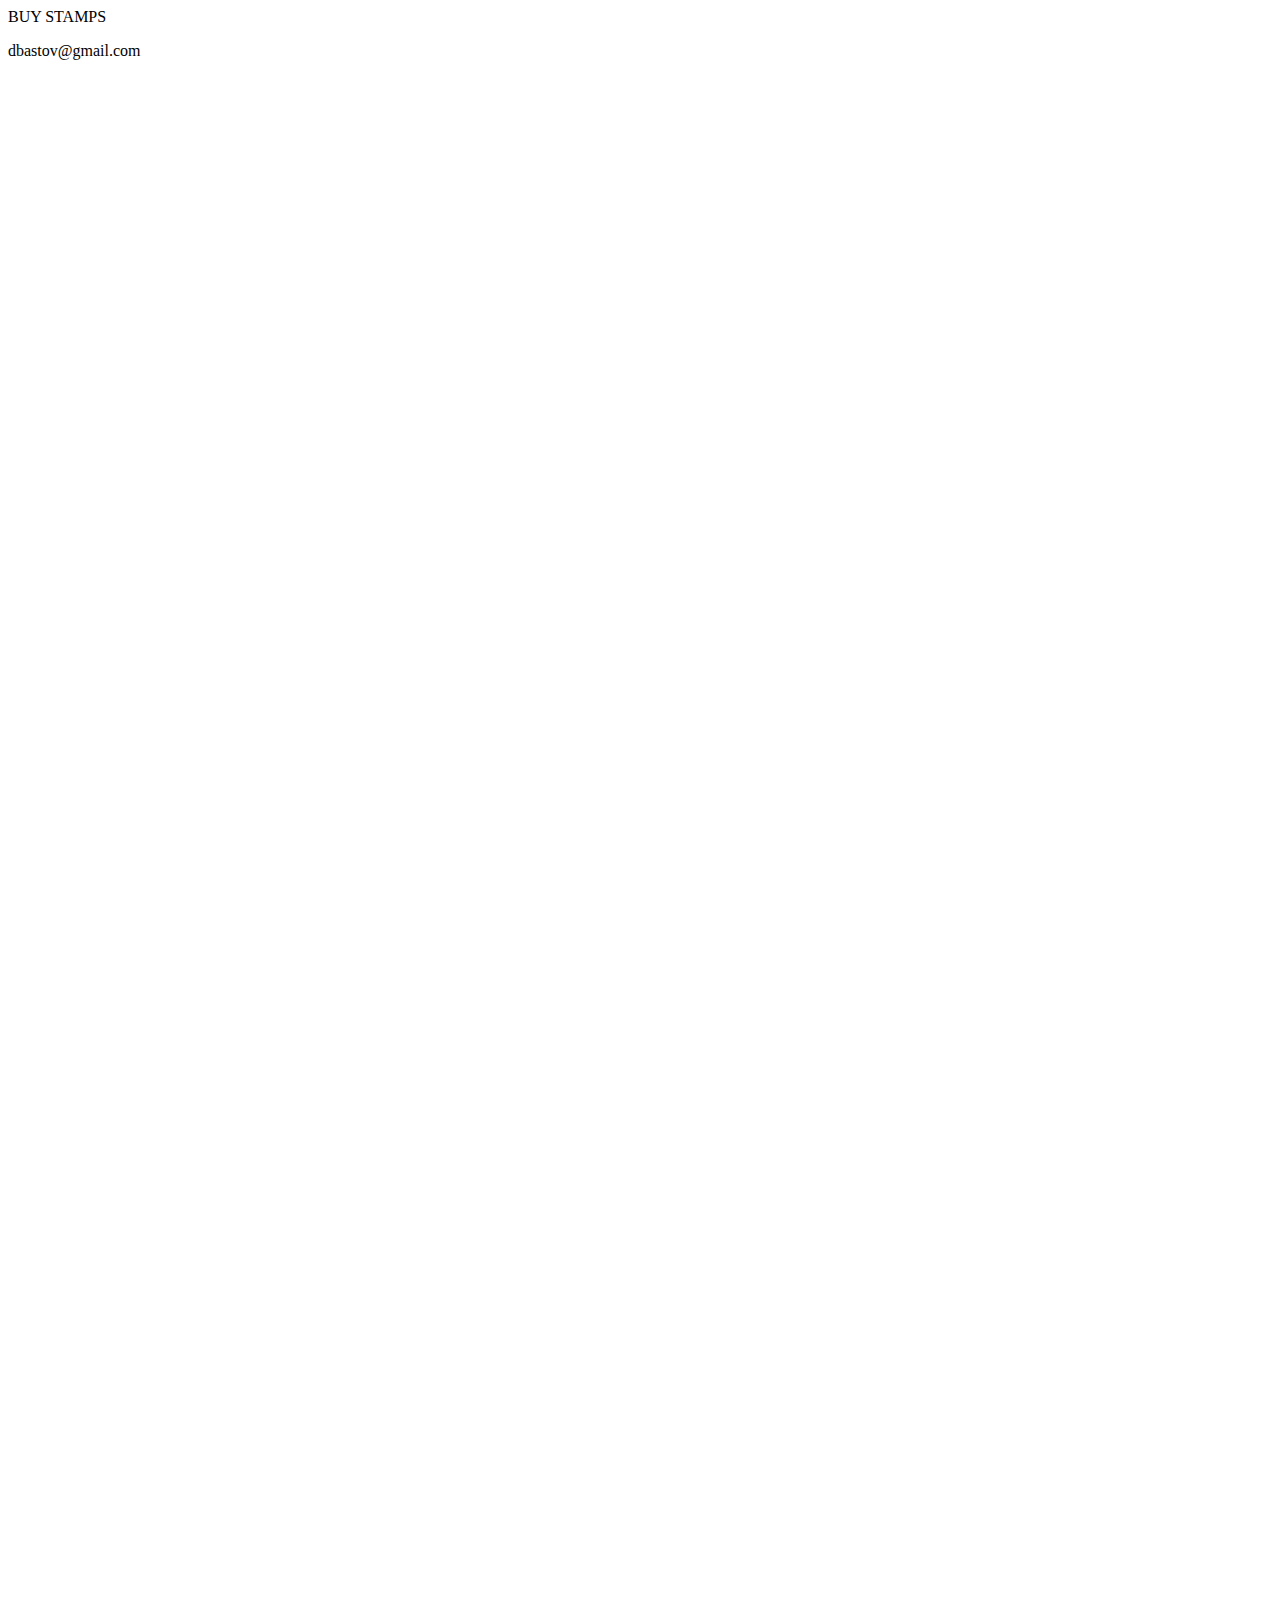
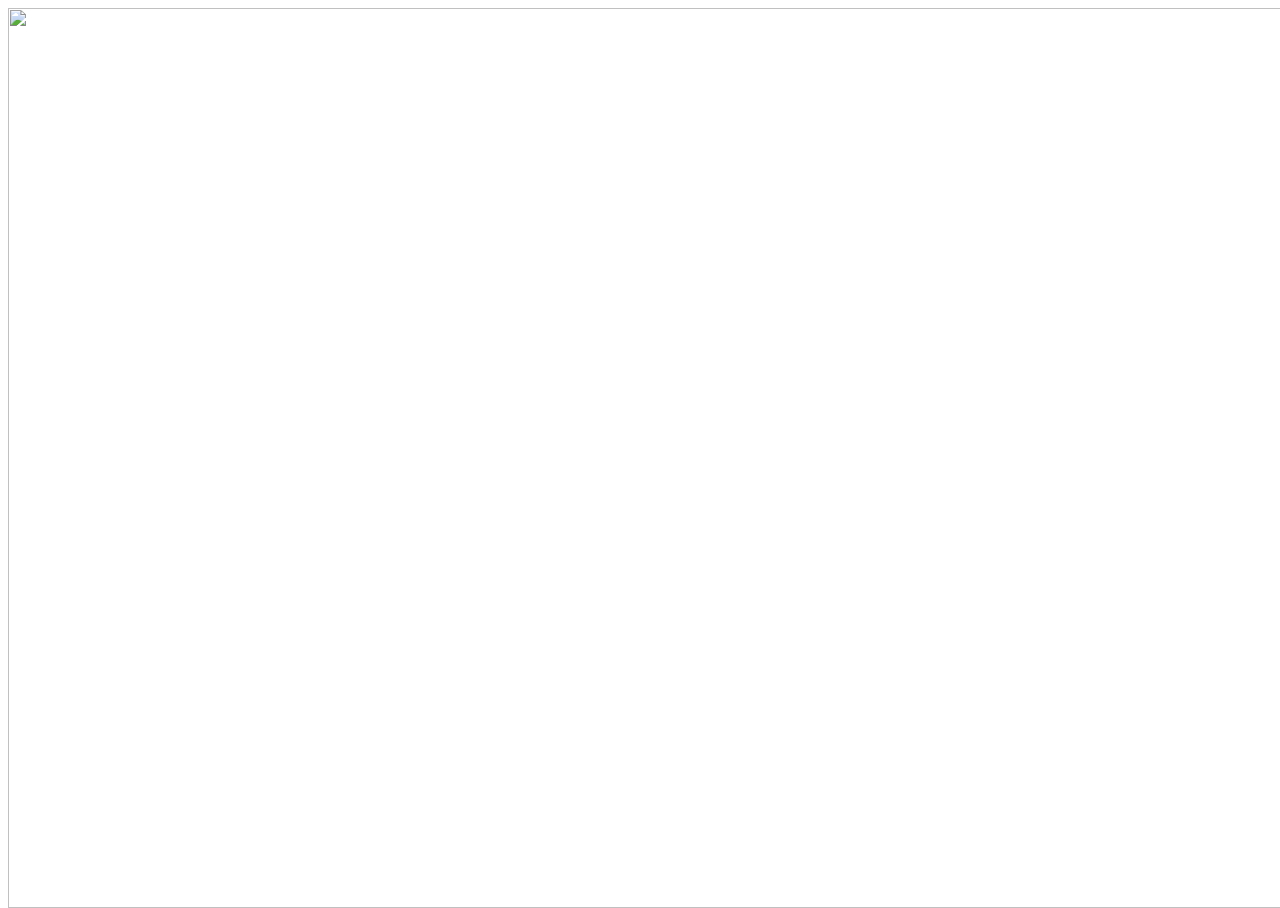
==== backbone.html @ 064abe83 "new modal design" ====
<body>
	<div id="main-container">
		<div id="sidebar">
			<div id="top-stripe"></div>
			<div id="large"></div>
			<img src="https://rawgit.com/bastovd/stampz/master/envelope.png" style="width:100%;margin-top:125%;position:absolute" />
			<div id="store">
				<div id="store-button">
					<p id="store-p">BUY STAMPS</p>
				</div>
			</div>
		</div>
		<div id="topbar">
			<div id="account">
				<p id="email-p">dbastov@gmail.com</p>
			</div>
		</div>
		<div id="gallery">
			<div id="thumbnails" style="height:100%"></div>
		</div>
		<div id="botbar">
			<div id="sharer-container"></div>
		</div>
	</div>
	<!--<script src="jquery-1.10.2.min.js"></script>
	<script src="underscore-min.js"></script>
	<script src="backbone-min.js"></script>
	<script src="jquery.sharer.js"></script>-->
	<script type="text/javascript">$("#thumbnails").backbone()</script>
	<script type="text/javascript">$("#sharer-container").sharer()</script>
	<!--<script src="parse-1.4.2.min.js"></script>
	<script src="backbone-examples.js"></script>-->
</body>
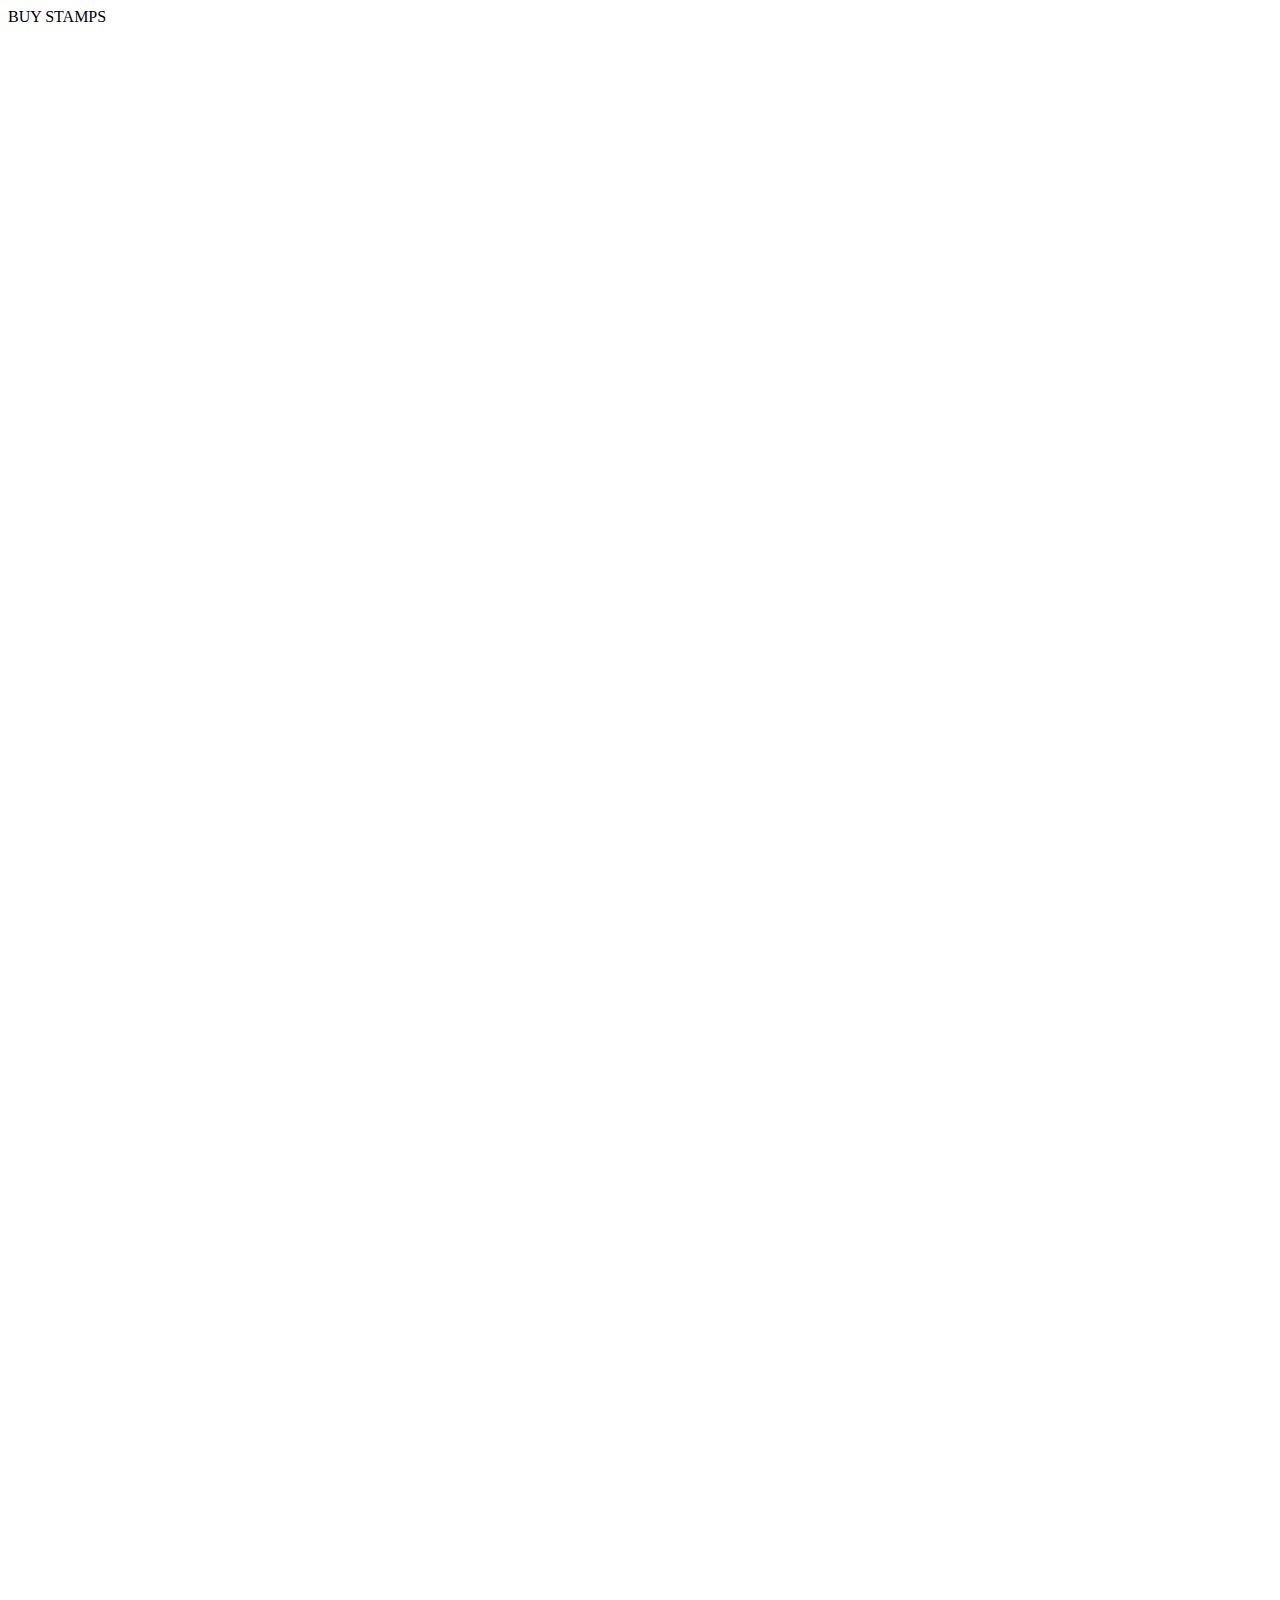
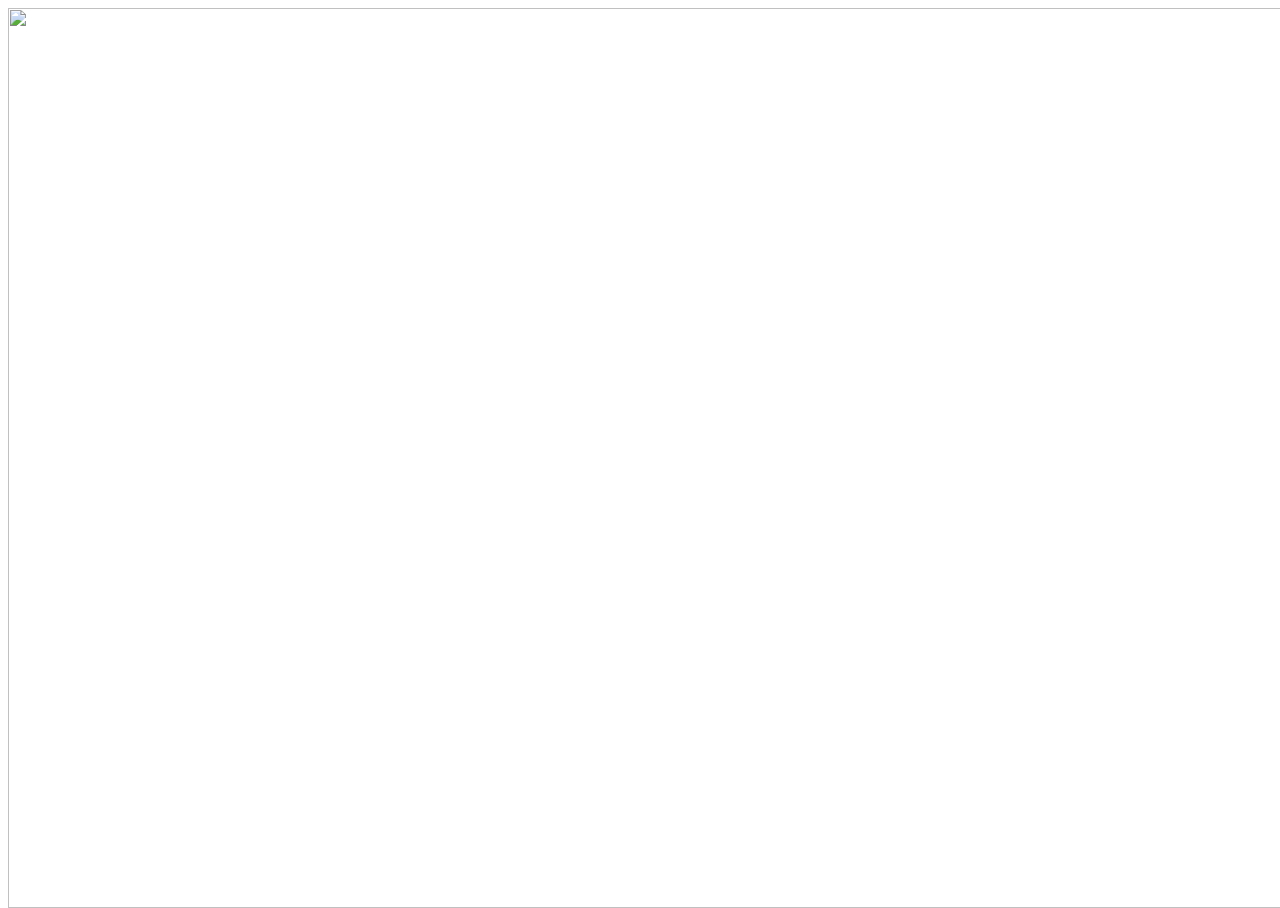
==== commit 934105e1: "new modal design" ====
--- a/backbone.html
+++ b/backbone.html
@@ -12,7 +12,7 @@
 		</div>
 		<div id="topbar">
 			<div id="account">
-				<p id="email-p">dbastov@gmail.com</p>
+				<p id="email-p"></p>
 			</div>
 		</div>
 		<div id="gallery">
@@ -26,7 +26,10 @@
 	<script src="underscore-min.js"></script>
 	<script src="backbone-min.js"></script>
 	<script src="jquery.sharer.js"></script>-->
-	<script type="text/javascript">$("#thumbnails").backbone()</script>
+	<script type="text/javascript">
+	$("#thumbnails").backbone();
+	$("#email-p").text(gmail.get.user_email());
+	</script>
 	<script type="text/javascript">$("#sharer-container").sharer()</script>
 	<!--<script src="parse-1.4.2.min.js"></script>
 	<script src="backbone-examples.js"></script>-->
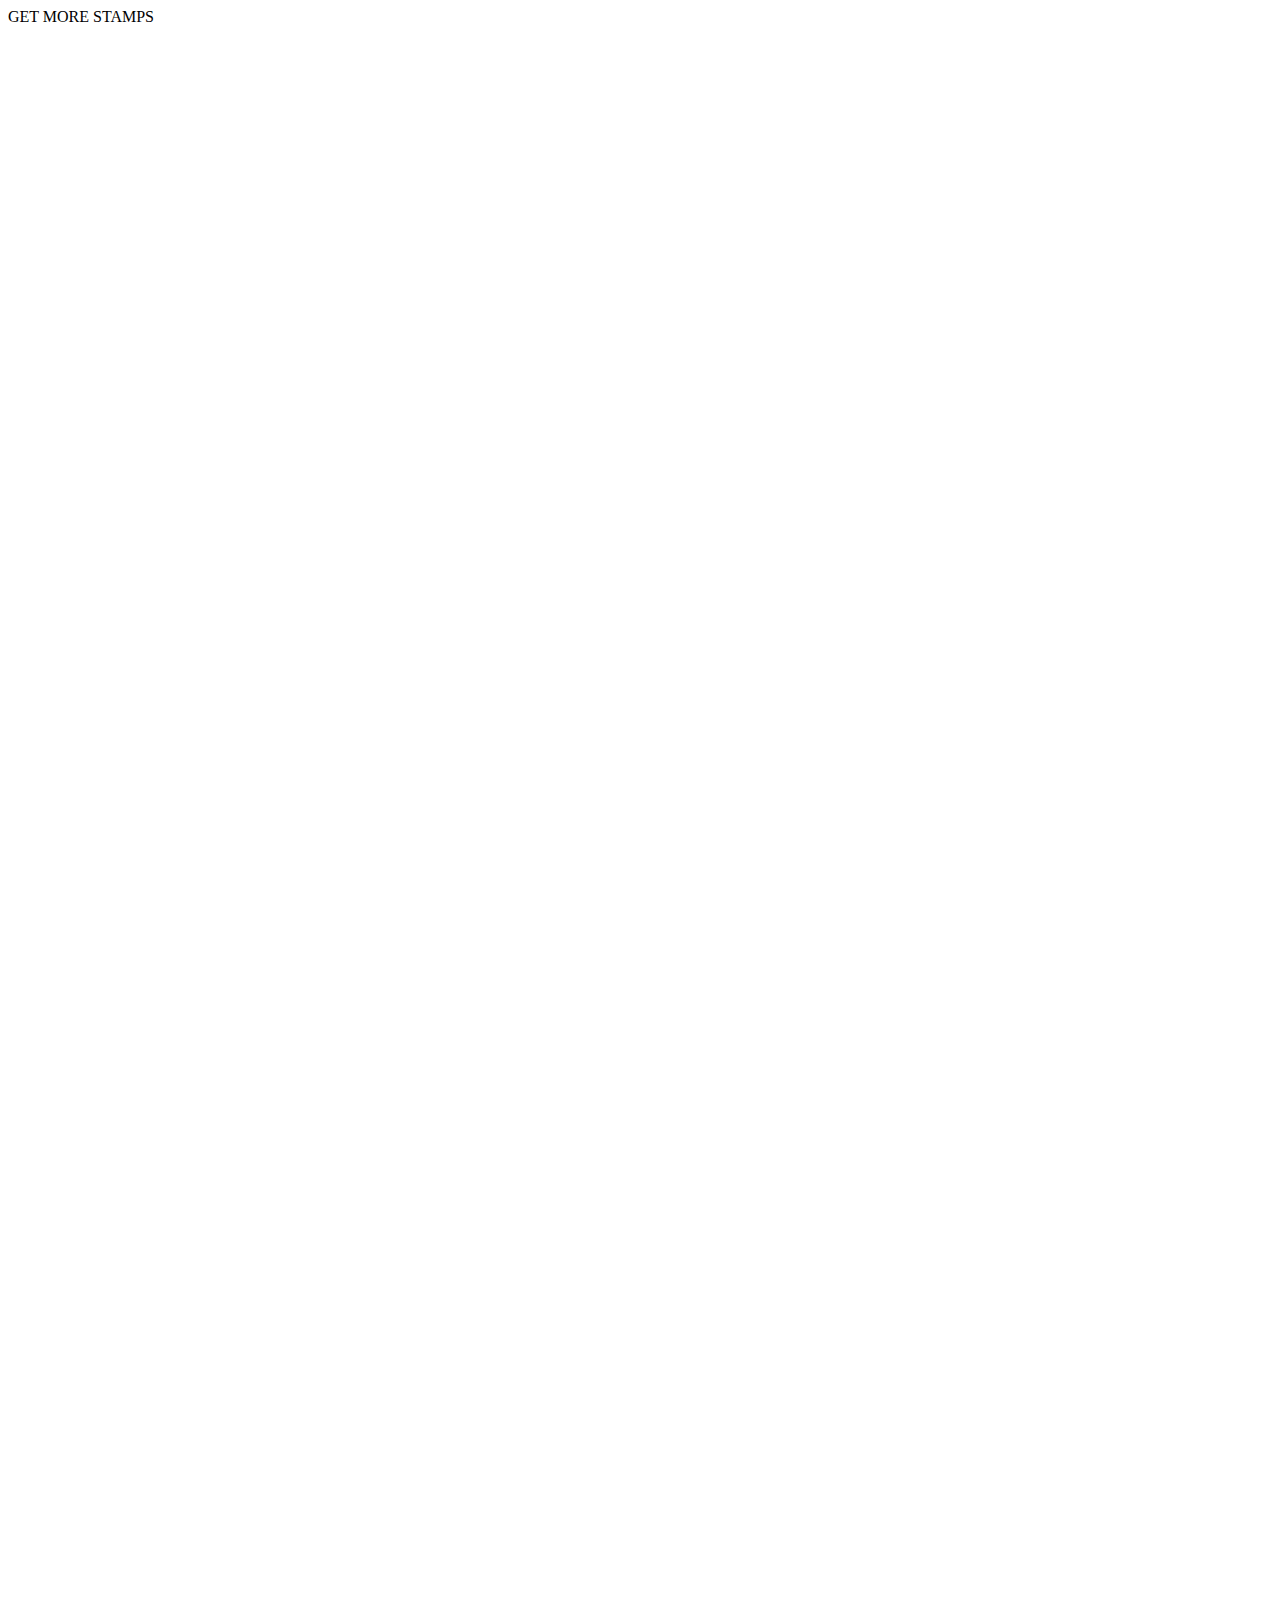
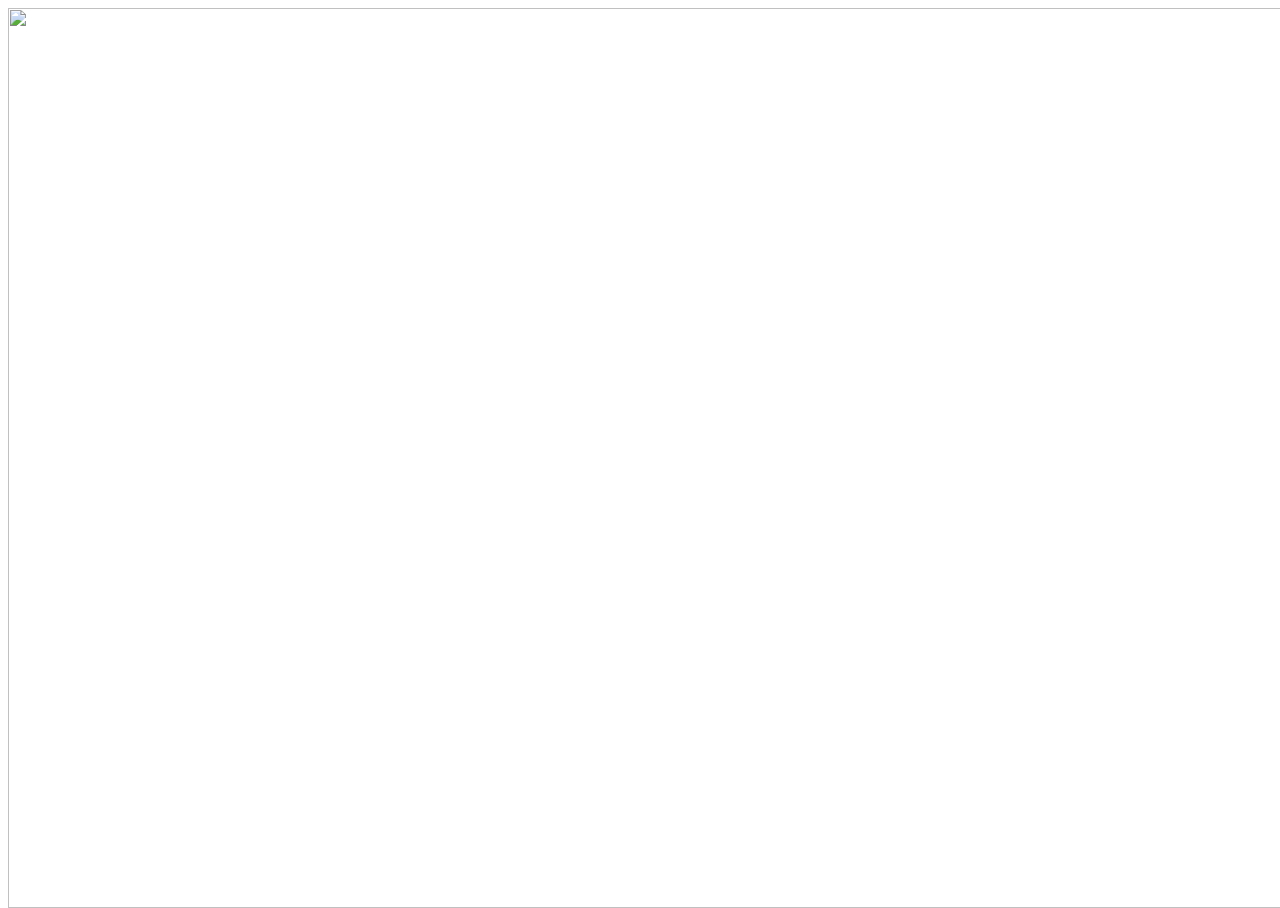
==== commit d6b61309: "mail field formatting" ====
--- a/backbone.html
+++ b/backbone.html
@@ -6,7 +6,7 @@
 			<img src="https://rawgit.com/bastovd/stampz/master/envelope.png" style="width:100%;margin-top:125%;position:absolute" />
 			<div id="store">
 				<div id="store-button">
-					<p id="store-p">BUY STAMPS</p>
+					<p id="store-p">GET MORE STAMPS</p>
 				</div>
 			</div>
 		</div>
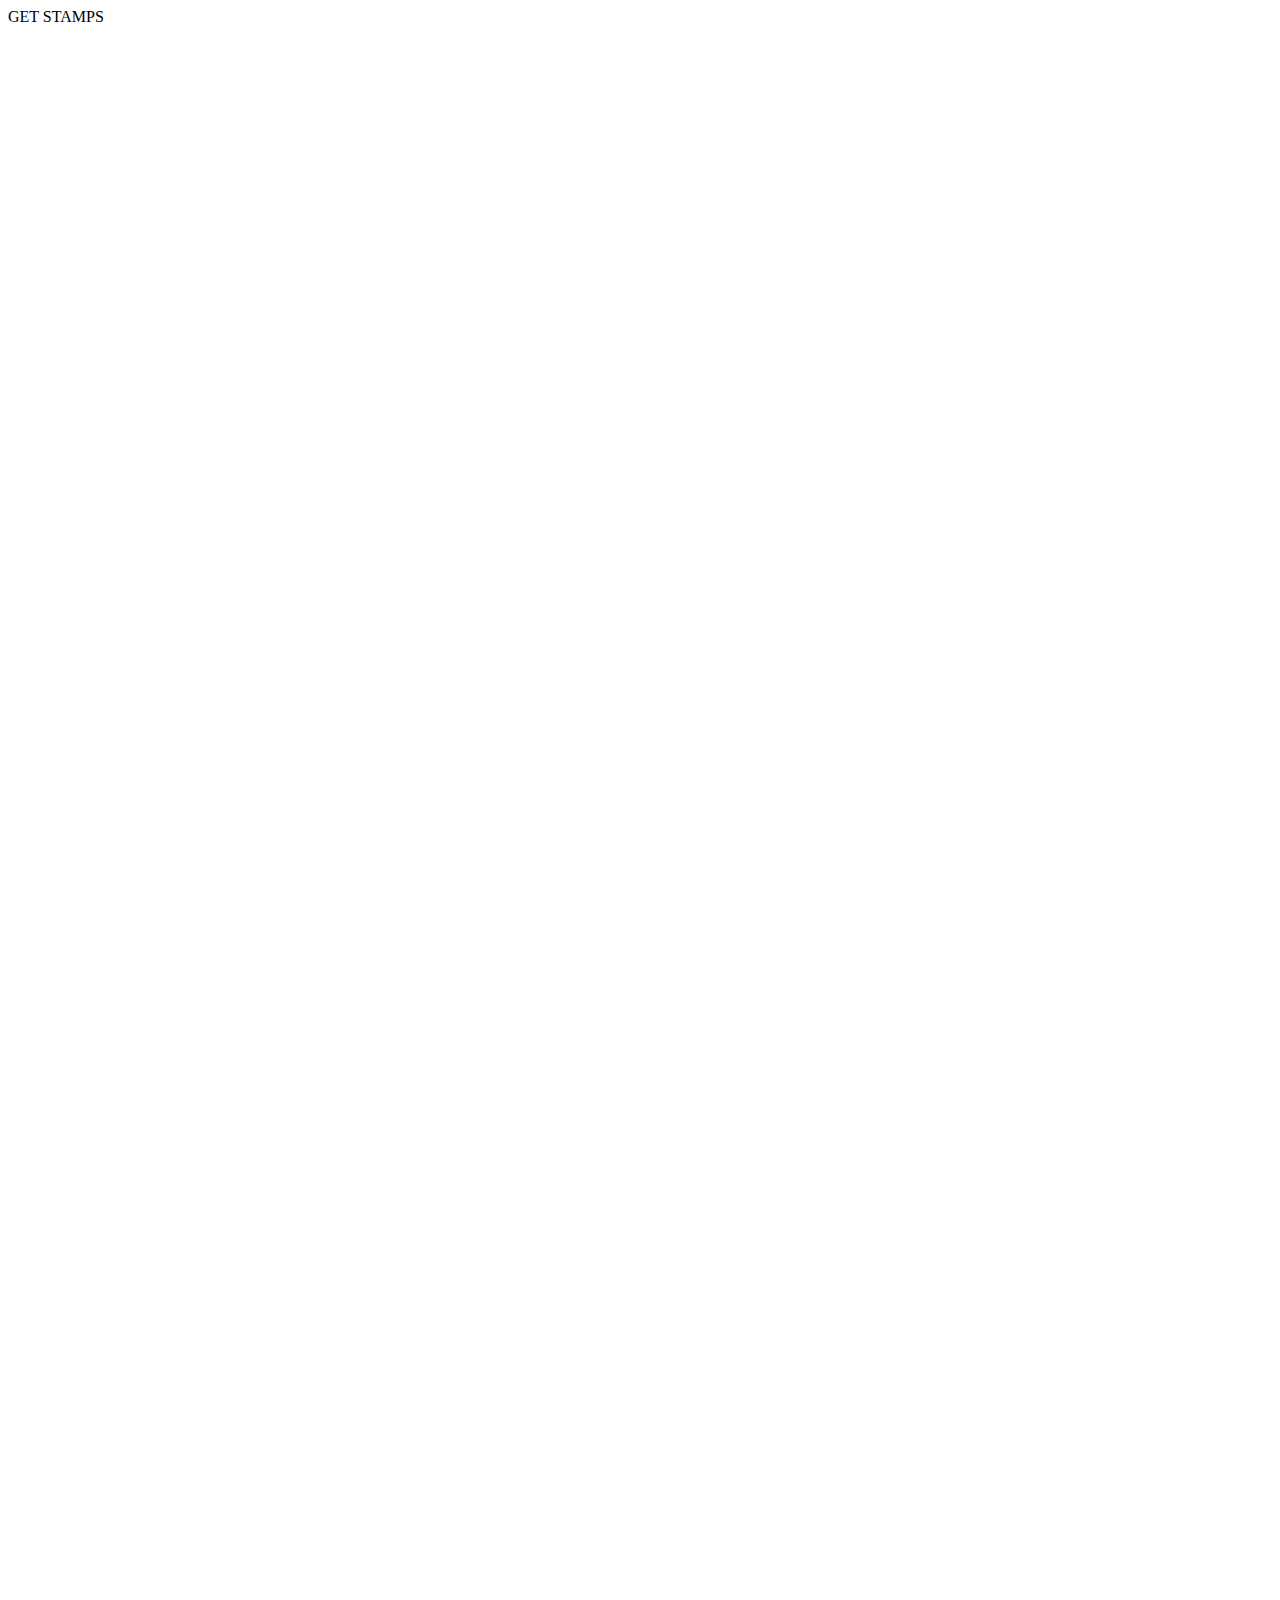
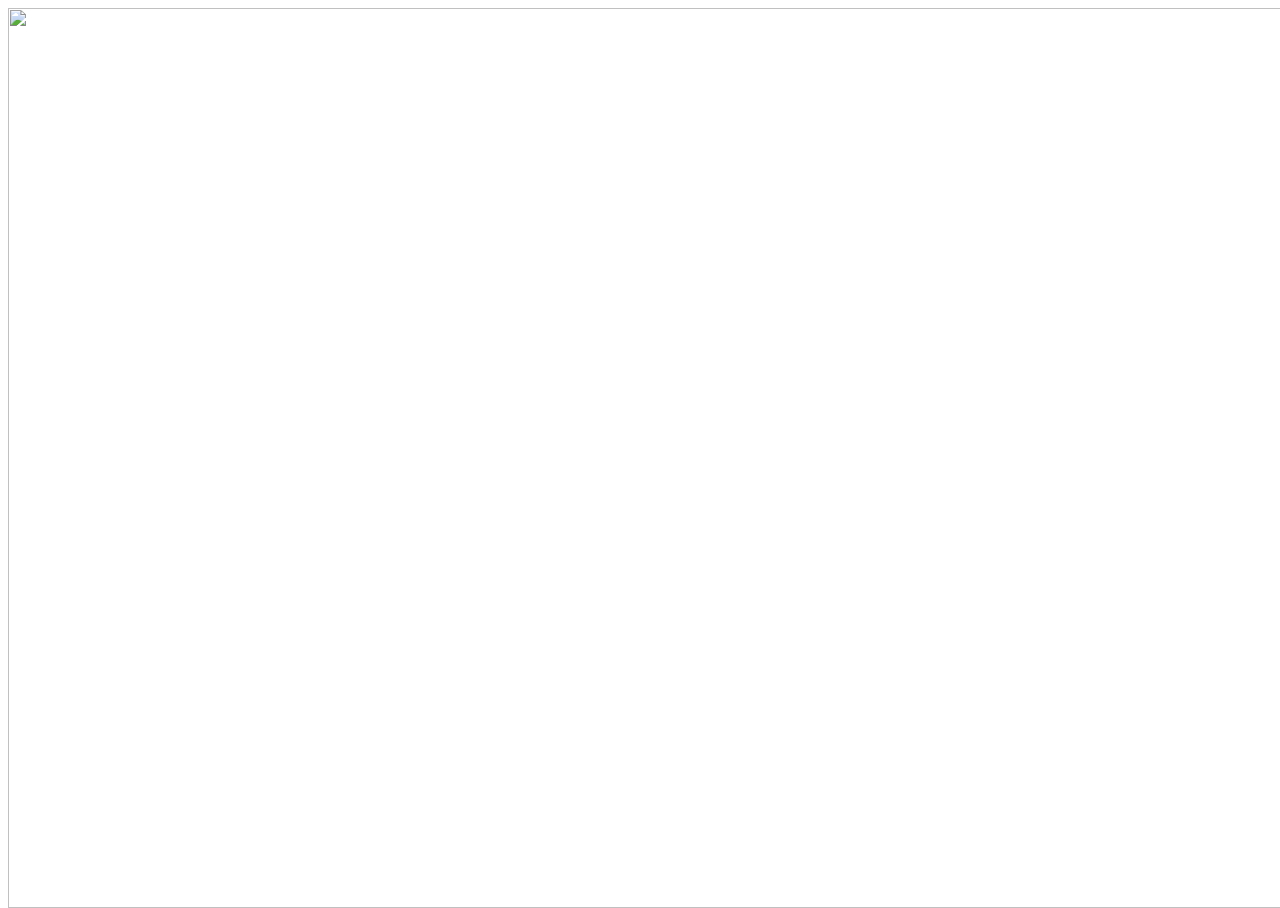
==== commit ef5e4f28: "mail field formatting" ====
--- a/backbone.html
+++ b/backbone.html
@@ -6,7 +6,7 @@
 			<img src="https://rawgit.com/bastovd/stampz/master/envelope.png" style="width:100%;margin-top:125%;position:absolute" />
 			<div id="store">
 				<div id="store-button">
-					<p id="store-p">GET MORE STAMPS</p>
+					<p id="store-p">GET STAMPS</p>
 				</div>
 			</div>
 		</div>
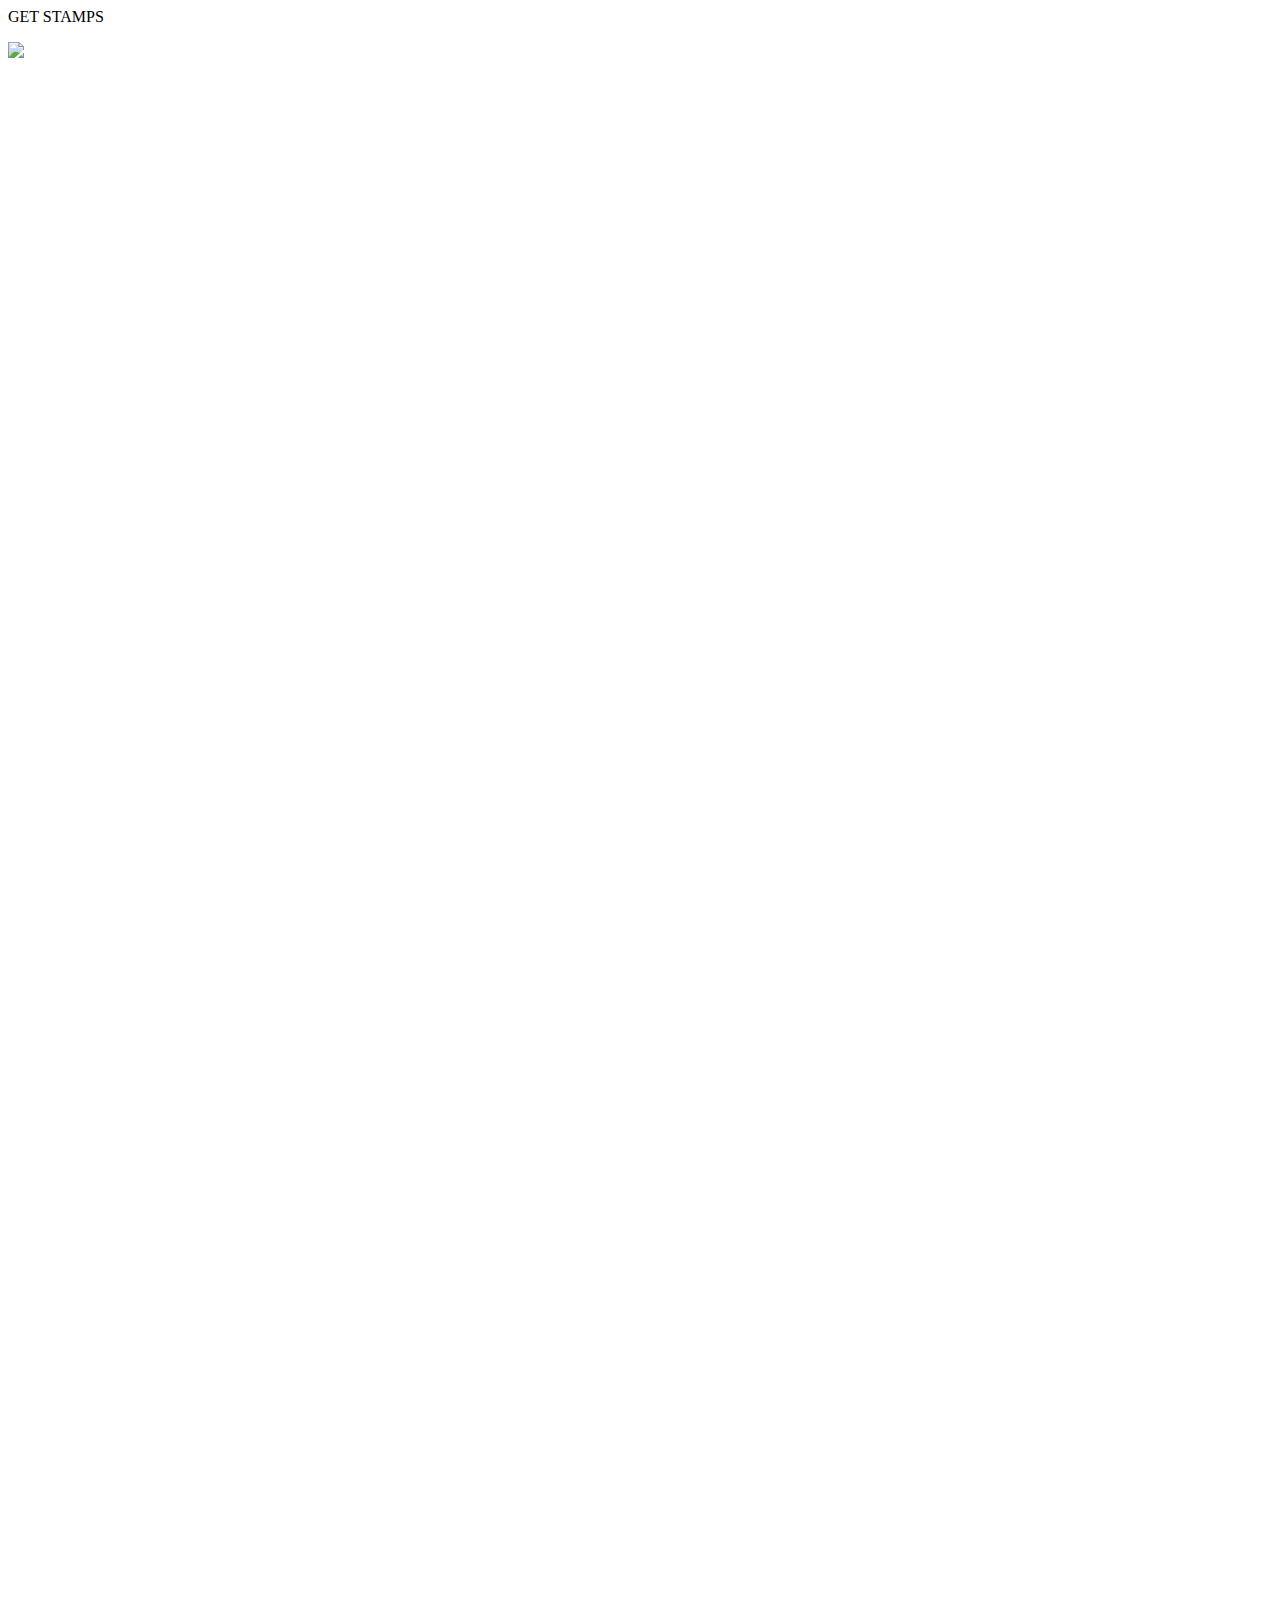
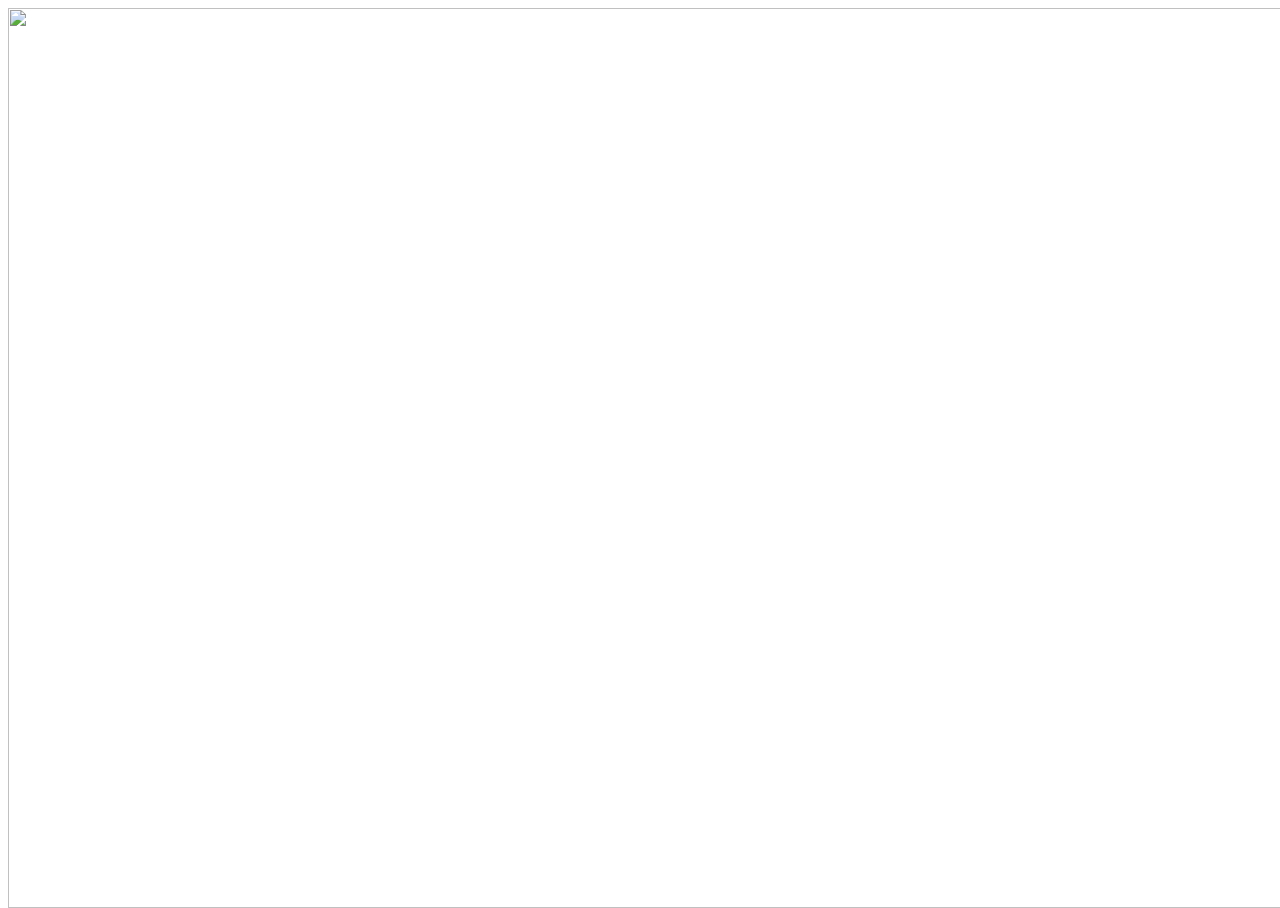
==== commit d7a6b29f: "logo and icon" ====
--- a/backbone.html
+++ b/backbone.html
@@ -12,6 +12,7 @@
 		</div>
 		<div id="topbar">
 			<div id="account">
+				<img src="https://rawgit.com/bastovd/stampz/master/logo.png" />
 				<p id="email-p"></p>
 			</div>
 		</div>
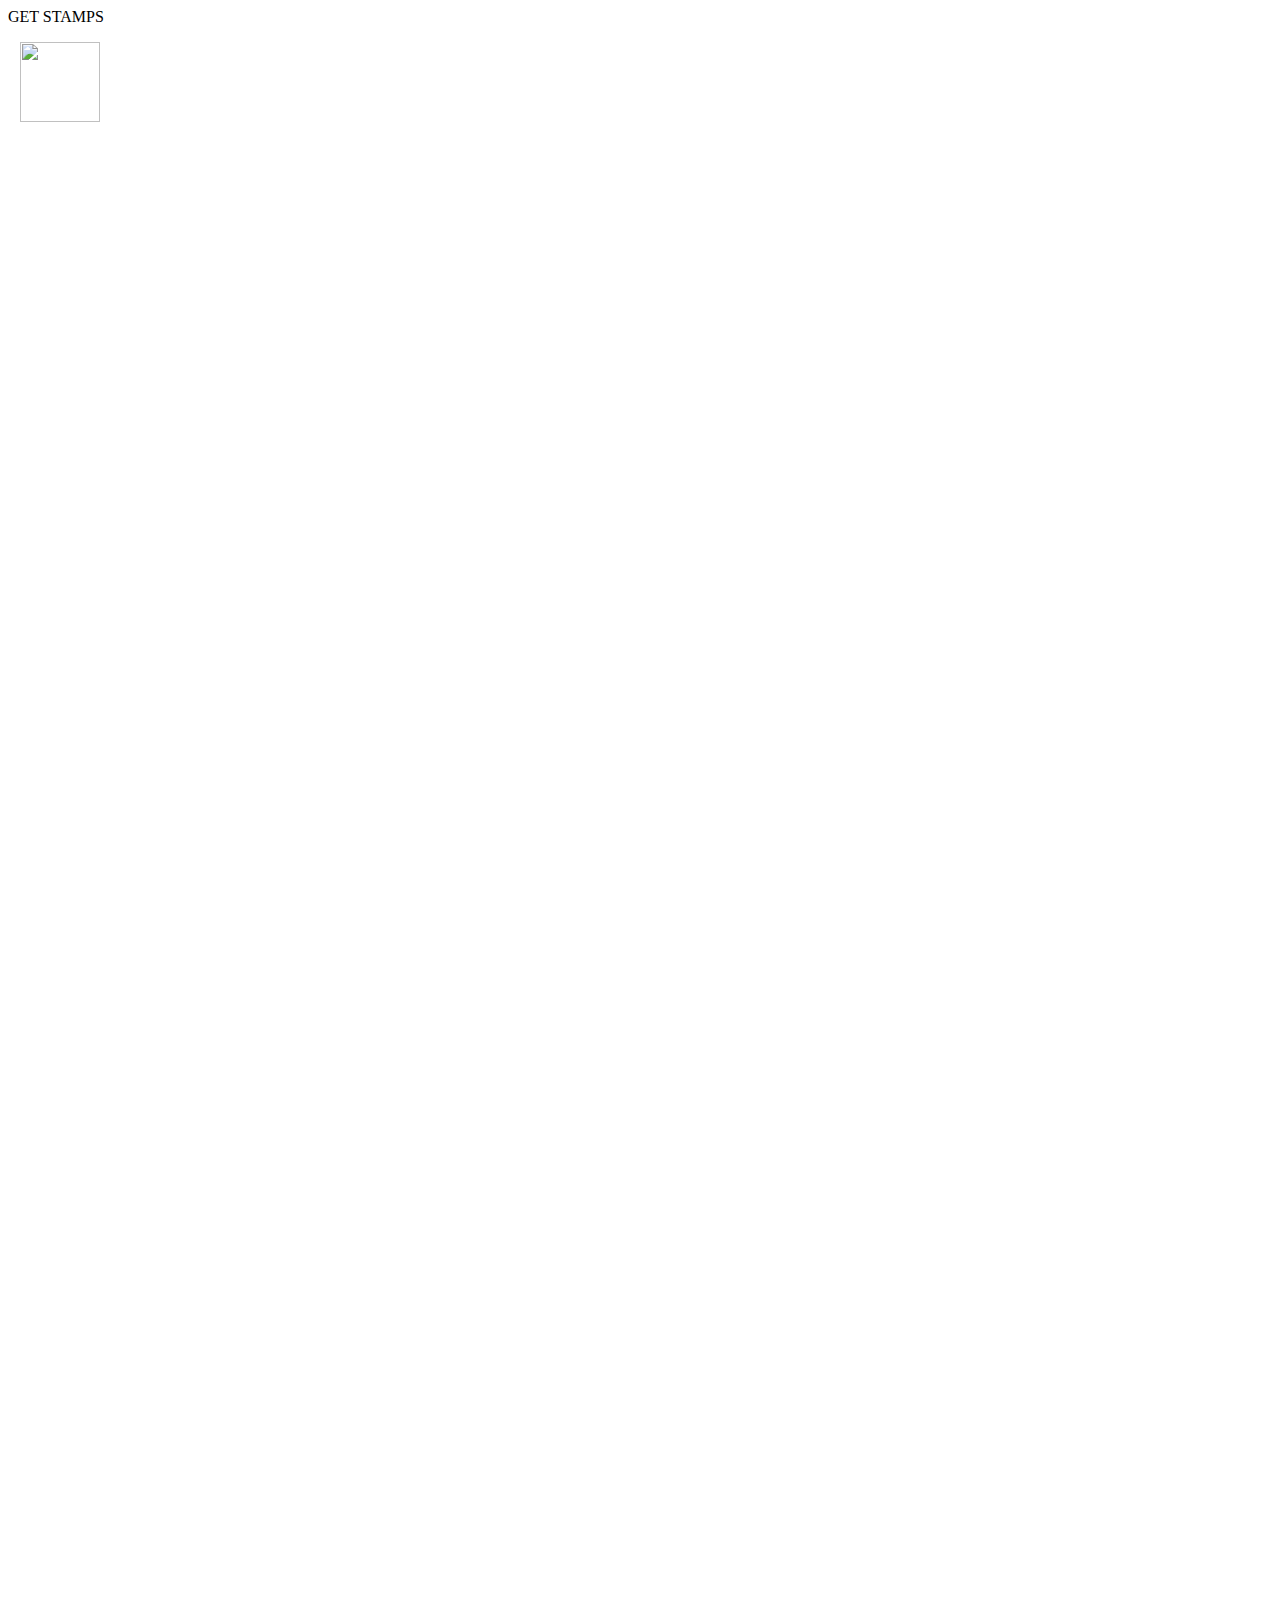
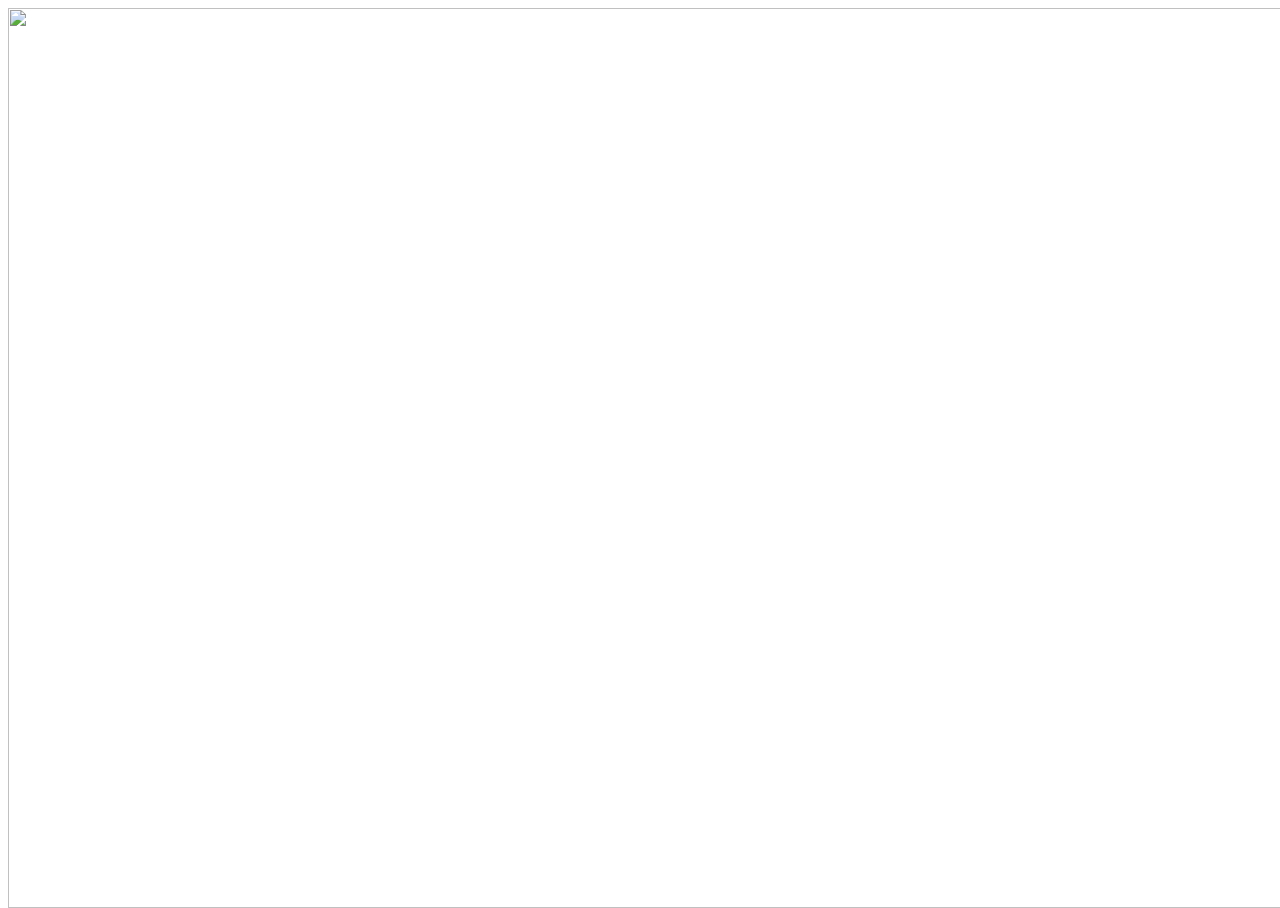
==== commit 0f14b807: "logo and icon" ====
--- a/backbone.html
+++ b/backbone.html
@@ -12,7 +12,7 @@
 		</div>
 		<div id="topbar">
 			<div id="account">
-				<img src="https://rawgit.com/bastovd/stampz/master/logo.png" />
+				<img src="https://rawgit.com/bastovd/stampz/master/logo.png" style="width: 80px;position: absolute;left: 20px;"/>
 				<p id="email-p"></p>
 			</div>
 		</div>
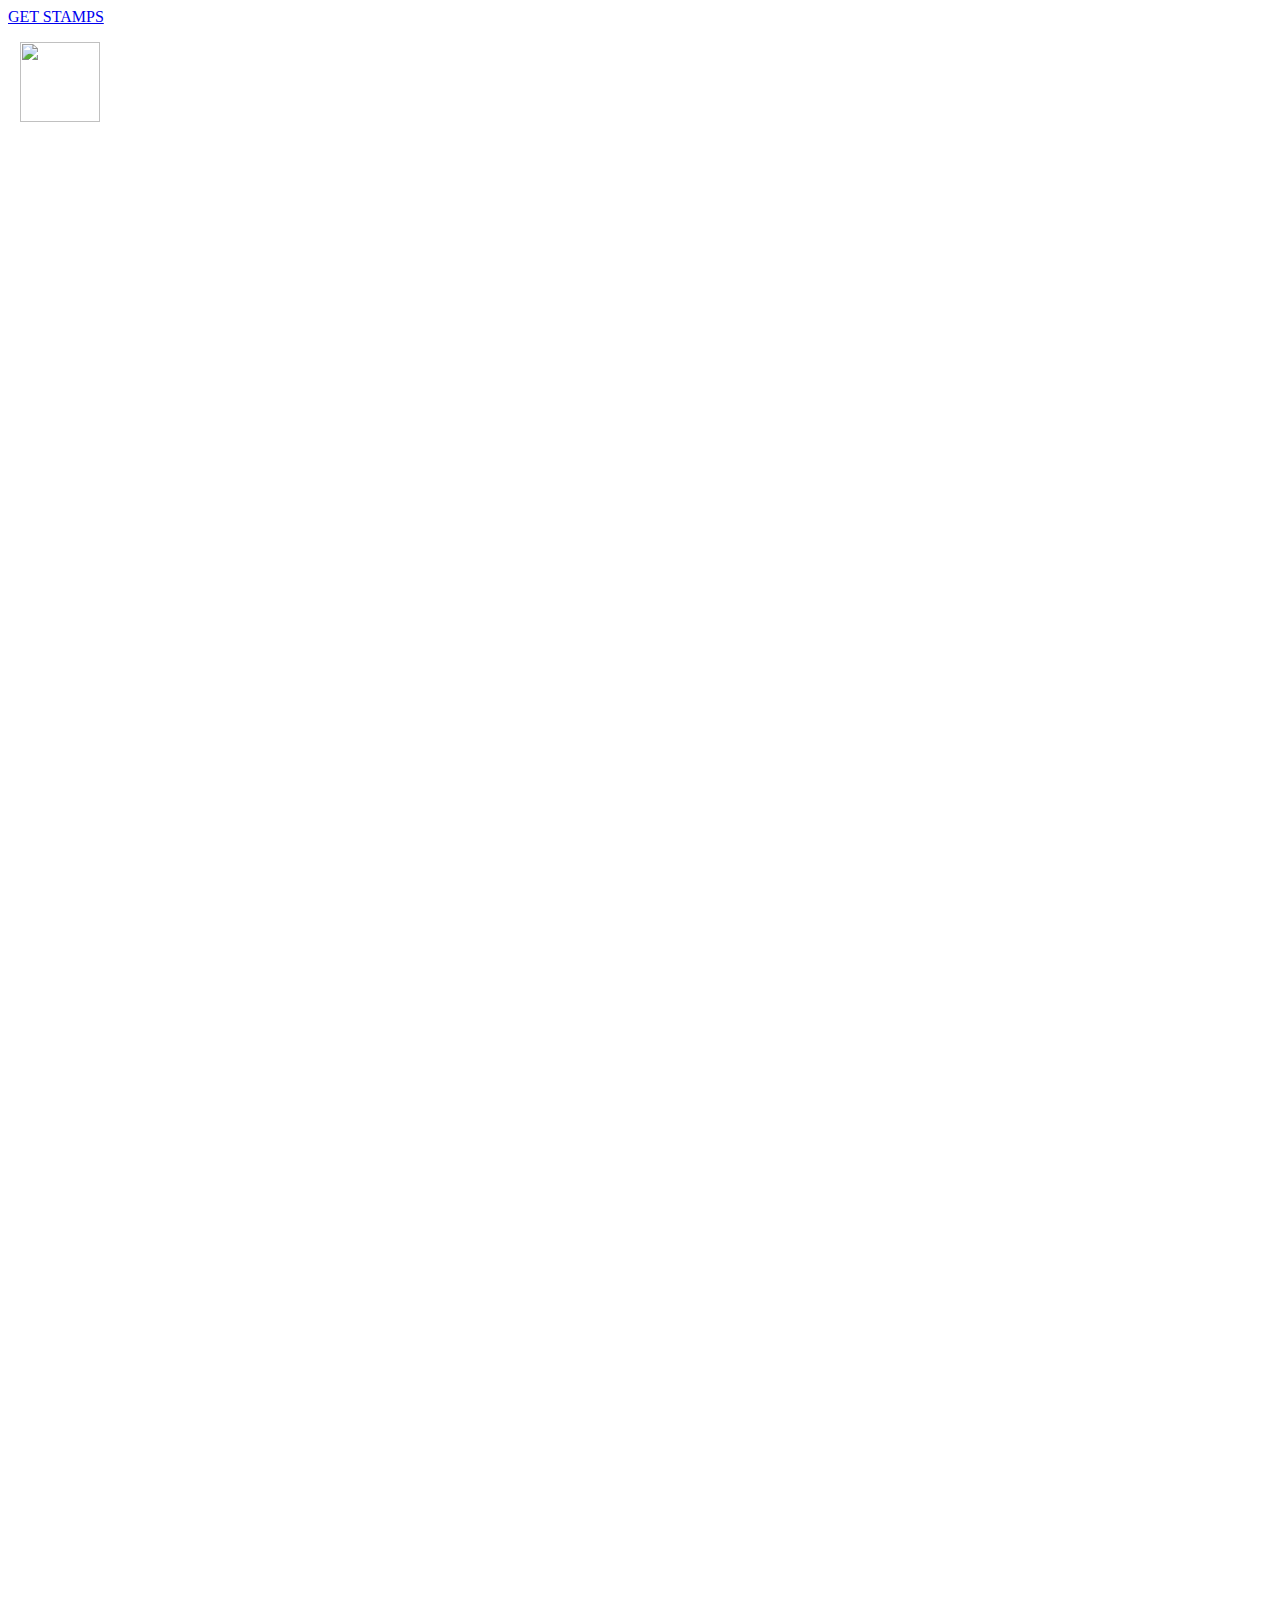
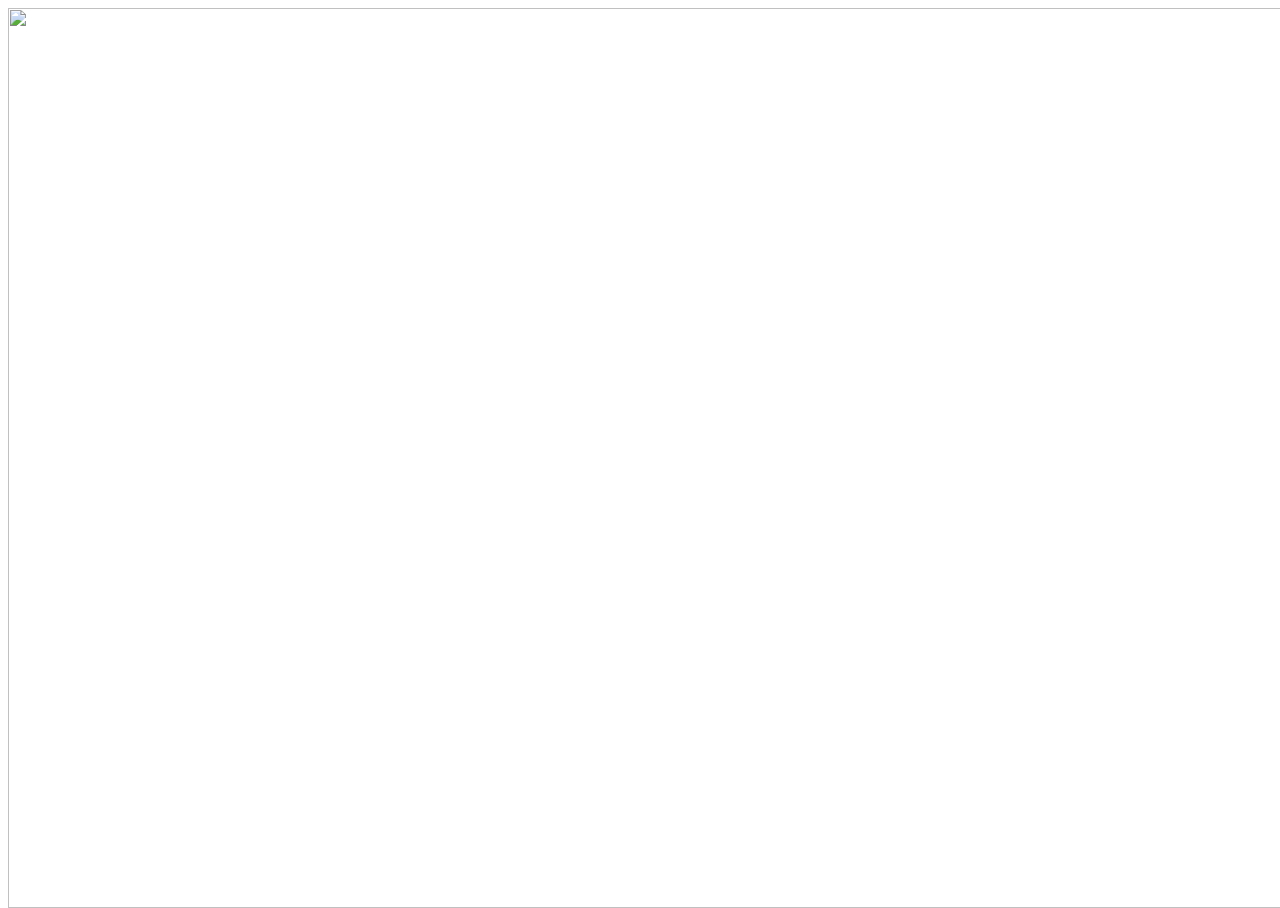
==== commit 48120833: "adding stamps to account" ====
--- a/backbone.html
+++ b/backbone.html
@@ -5,9 +5,9 @@
 			<div id="large"></div>
 			<img src="https://rawgit.com/bastovd/stampz/master/envelope.png" style="width:100%;margin-top:125%;position:absolute" />
 			<div id="store">
-				<div id="store-button">
+				<a href="https://rawgit.com/bastovd/stampz/master/"><div id="store-button">
 					<p id="store-p">GET STAMPS</p>
-				</div>
+				</div></a>
 			</div>
 		</div>
 		<div id="topbar">
